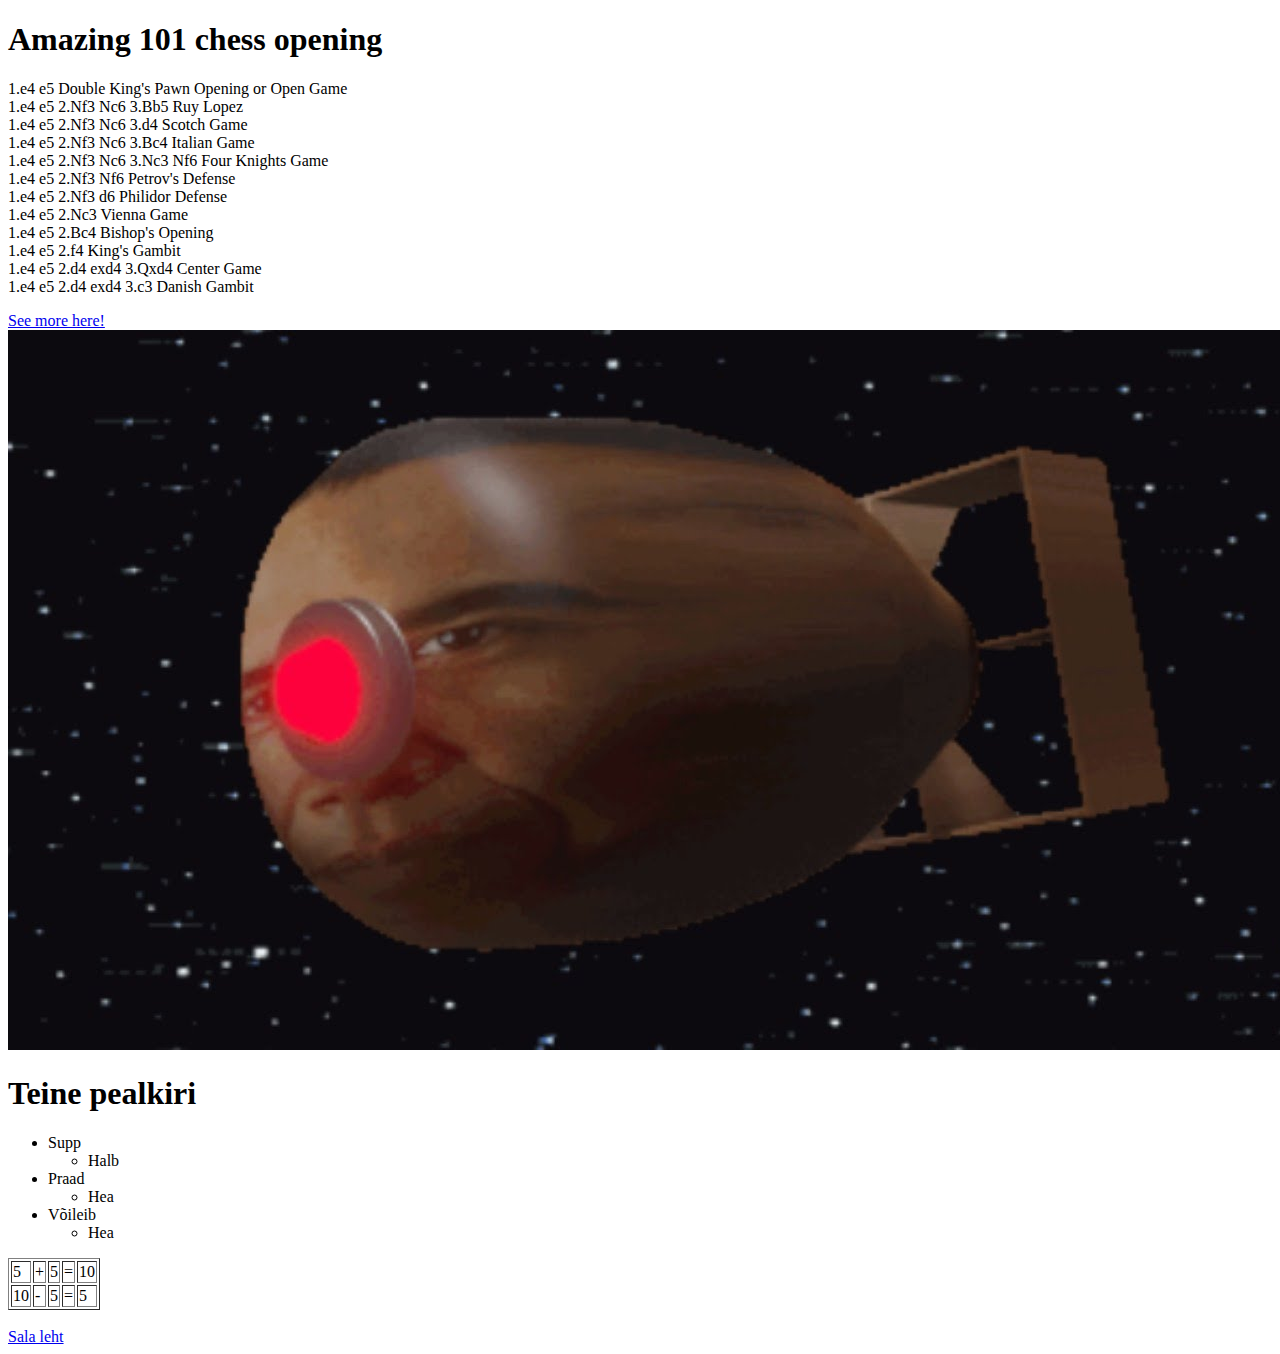
==== index.htm @ 132a7f37 "fail" ====
<!DOCTYPE html>
<html>
<head>
<title>CHESS OPENING 101</title>
</head>
<body>

<h1>Amazing 101 chess opening</h1>
<p>1.e4 e5 Double King's Pawn Opening or Open Game<br>
1.e4 e5 2.Nf3 Nc6 3.Bb5 Ruy Lopez<br>
1.e4 e5 2.Nf3 Nc6 3.d4 Scotch Game<br>
1.e4 e5 2.Nf3 Nc6 3.Bc4 Italian Game<br>
1.e4 e5 2.Nf3 Nc6 3.Nc3 Nf6 Four Knights Game<br>
1.e4 e5 2.Nf3 Nf6 Petrov's Defense<br>
1.e4 e5 2.Nf3 d6 Philidor Defense<br>
1.e4 e5 2.Nc3 Vienna Game<br>
1.e4 e5 2.Bc4 Bishop's Opening<br>
1.e4 e5 2.f4 King's Gambit<br>
1.e4 e5 2.d4 exd4 3.Qxd4 Center Game<br>
1.e4 e5 2.d4 exd4 3.c3 Danish Gambit</p>

<a href="https://en.wikipedia.org/wiki/Chess_opening" target="_blank">See more here!</a><br>
<img src="obamius.jpg" alt="obamium">

<h1>Teine pealkiri</h1>

<ul>
  <li>Supp</li>
	<ul>
		<li>Halb</li>
	</ul>
  <li>Praad</li>
	<ul>
		<li>Hea</li>
	</ul>
  <li>Võileib</li>
	<ul>
		<li>Hea</li>
	</ul>
</ul>

<table border = "1">
        <tr>
            <td>5</td>
            <td>+</td>
            <td>5</td>
			<td>=</td>
			<td>10</td>
        </tr>
        <tr>
            <td>10</td>
            <td>-</td>
            <td>5</td>
			<td>=</td>
			<td>5</td>
        </tr>
    </table>
	
	<br />
<a href="teine.htm">Sala leht</a><br>
</body>
</html>
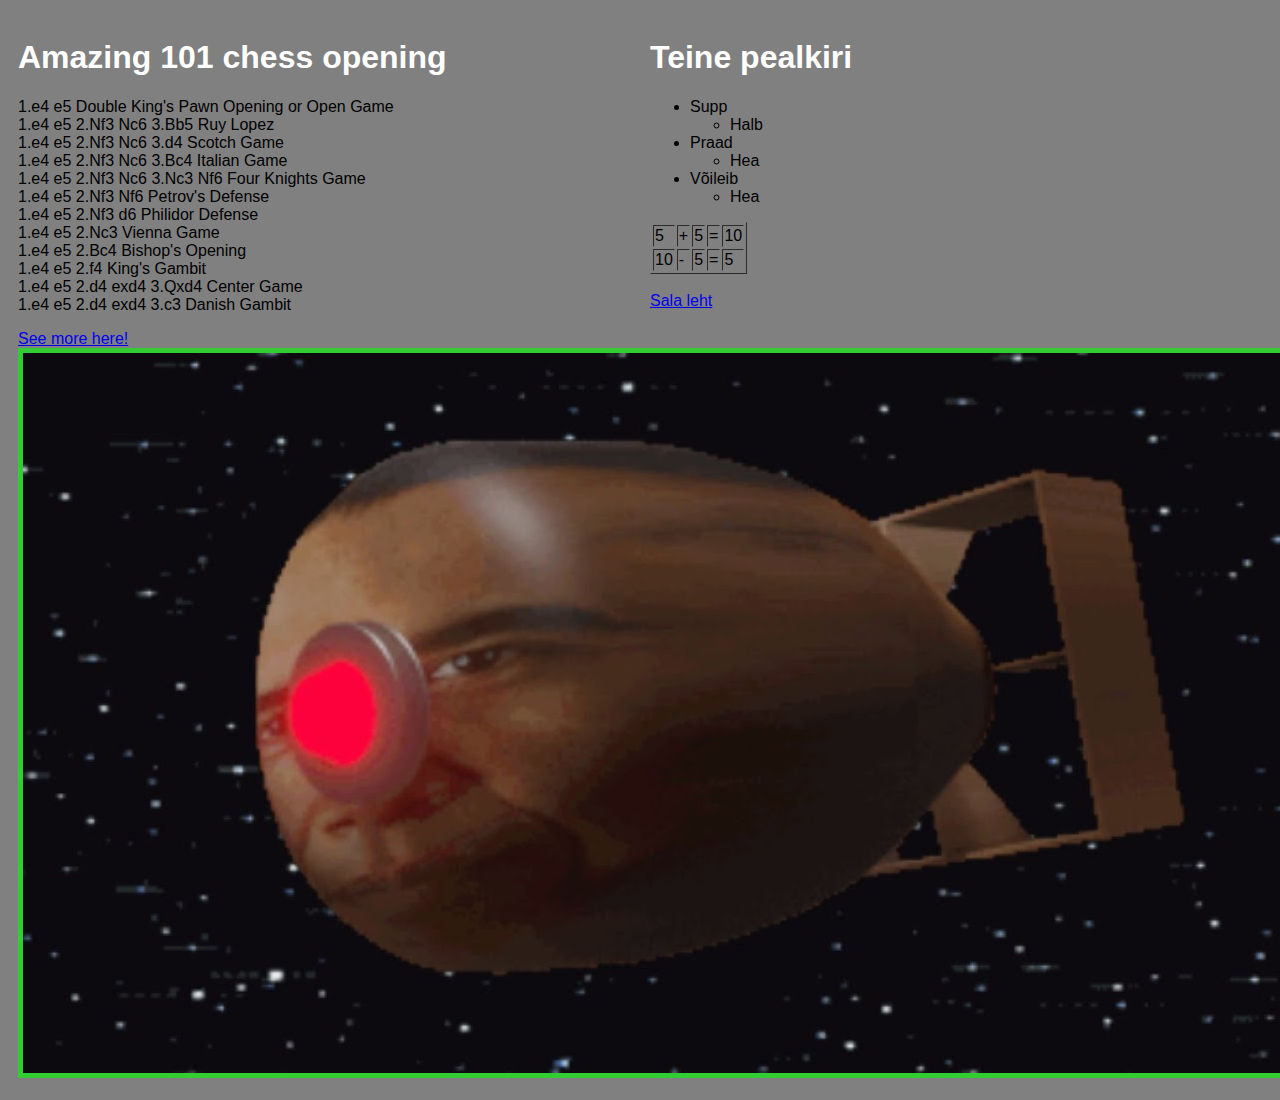
==== commit f71dc07b: "valmis" ====
--- a/index.htm
+++ b/index.htm
@@ -2,10 +2,30 @@
 <html>
 <head>
 <title>CHESS OPENING 101</title>
+<link rel="stylesheet" href="style.css">
+<style>
+img {
+  border: 5px solid #32cd32;
+}
+* {
+  box-sizing: border-box;
+}
+.column {
+  float: left;
+  width: 50%;
+  padding: 10px;
+  }
+  .row:after {
+  content: "";
+  display: table;
+  clear: both;
+}
+</style>
 </head>
-<body>
 
-<h1>Amazing 101 chess opening</h1>
+<div class="row">
+  <div class="column">
+<h1>Amazing 101 chess opening</font></h1>
 <p>1.e4 e5 Double King's Pawn Opening or Open Game<br>
 1.e4 e5 2.Nf3 Nc6 3.Bb5 Ruy Lopez<br>
 1.e4 e5 2.Nf3 Nc6 3.d4 Scotch Game<br>
@@ -22,6 +42,8 @@
 <a href="https://en.wikipedia.org/wiki/Chess_opening" target="_blank">See more here!</a><br>
 <img src="obamius.jpg" alt="obamium">
 
+</div>
+  <div class="column">
 <h1>Teine pealkiri</h1>
 
 <ul>
--- a/style.css
+++ b/style.css
@@ -0,0 +1,9 @@
+body {
+  background-color: gray;
+  font-family: "COMIC SANS MS", Arial, sans-serif;
+}
+
+h1 {
+  color: white;
+ 
+}
